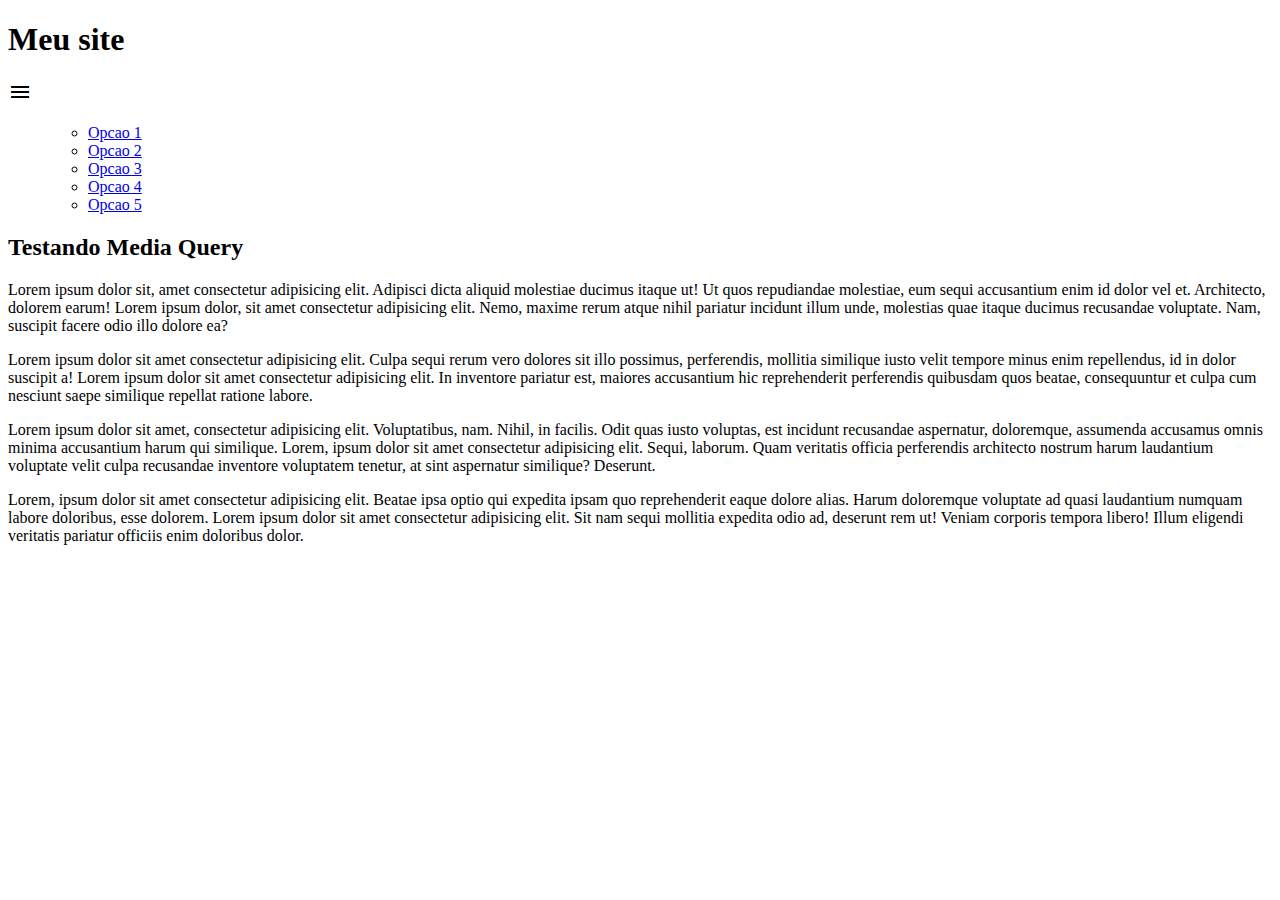
==== index.html @ 29dcb093 "t" ====
<!DOCTYPE html>
<html lang="pt-br">

<head>
    <meta charset="UTF-8">
    <meta http-equiv="X-UA-Compatible" content="IE=edge">
    <meta name="viewport" content="width=device-width, initial-scale=1.0">
    <link rel="stylesheet" href="estilo/style.css">
    <link href="https://fonts.googleapis.com/css2?family=Material+Symbols+Outlined" rel="stylesheet" />
    <title>Texto :: Project</title>
</head>

<body>
    <header>
        <h1>Meu site</h1>
        <span id="burguer" class="material-symbols-outlined" onclick="interacao()">menu</span>
        <menu id="itens">
            <ul>
                <li><a href="#">Opcao 1</a></li>
                <li><a href="#">Opcao 2</a></li>
                <li><a href="#">Opcao 3</a></li>
                <li><a href="#">Opcao 4</a></li>
                <li><a href="#">Opcao 5</a></li>
            </ul>
        </menu>
    </header>
    <main>
        <article>
            <h2>Testando Media Query</h2>
            <p>Lorem ipsum dolor sit, amet consectetur adipisicing elit. Adipisci dicta aliquid molestiae ducimus itaque
                ut! Ut quos repudiandae molestiae, eum sequi accusantium enim id dolor vel et. Architecto, dolorem
                earum! Lorem ipsum dolor, sit amet consectetur adipisicing elit. Nemo, maxime rerum atque nihil pariatur
                incidunt illum unde, molestias quae itaque ducimus recusandae voluptate. Nam, suscipit facere odio illo
                dolore ea?</p>

            <p>Lorem ipsum dolor sit amet consectetur adipisicing elit. Culpa sequi rerum vero dolores sit illo
                possimus, perferendis, mollitia similique iusto velit tempore minus enim repellendus, id in dolor
                suscipit a! Lorem ipsum dolor sit amet consectetur adipisicing elit. In inventore pariatur est, maiores
                accusantium hic reprehenderit perferendis quibusdam quos beatae, consequuntur et culpa cum nesciunt
                saepe similique repellat ratione labore.</p>

            <p>Lorem ipsum dolor sit amet, consectetur adipisicing elit. Voluptatibus, nam. Nihil, in facilis. Odit quas
                iusto voluptas, est incidunt recusandae aspernatur, doloremque, assumenda accusamus omnis minima
                accusantium harum qui similique. Lorem, ipsum dolor sit amet consectetur adipisicing elit. Sequi,
                laborum. Quam veritatis officia perferendis architecto nostrum harum laudantium voluptate velit culpa
                recusandae inventore voluptatem tenetur, at sint aspernatur similique? Deserunt.</p>

            <p>Lorem, ipsum dolor sit amet consectetur adipisicing elit. Beatae ipsa optio qui expedita ipsam quo
                reprehenderit eaque dolore alias. Harum doloremque voluptate ad quasi laudantium numquam labore
                doloribus, esse dolorem. Lorem ipsum dolor sit amet consectetur adipisicing elit. Sit nam sequi mollitia
                expedita odio ad, deserunt rem ut! Veniam corporis tempora libero! Illum eligendi veritatis pariatur
                officiis enim doloribus dolor.</p>
        </article>
    </main>
    <script>
        function interacao() {
            if (itens.style.display=='block'){
                itens.style.display='none';
            }else{
                itens.style.display='block';
            }
        }
    </script>
</body>

</html>
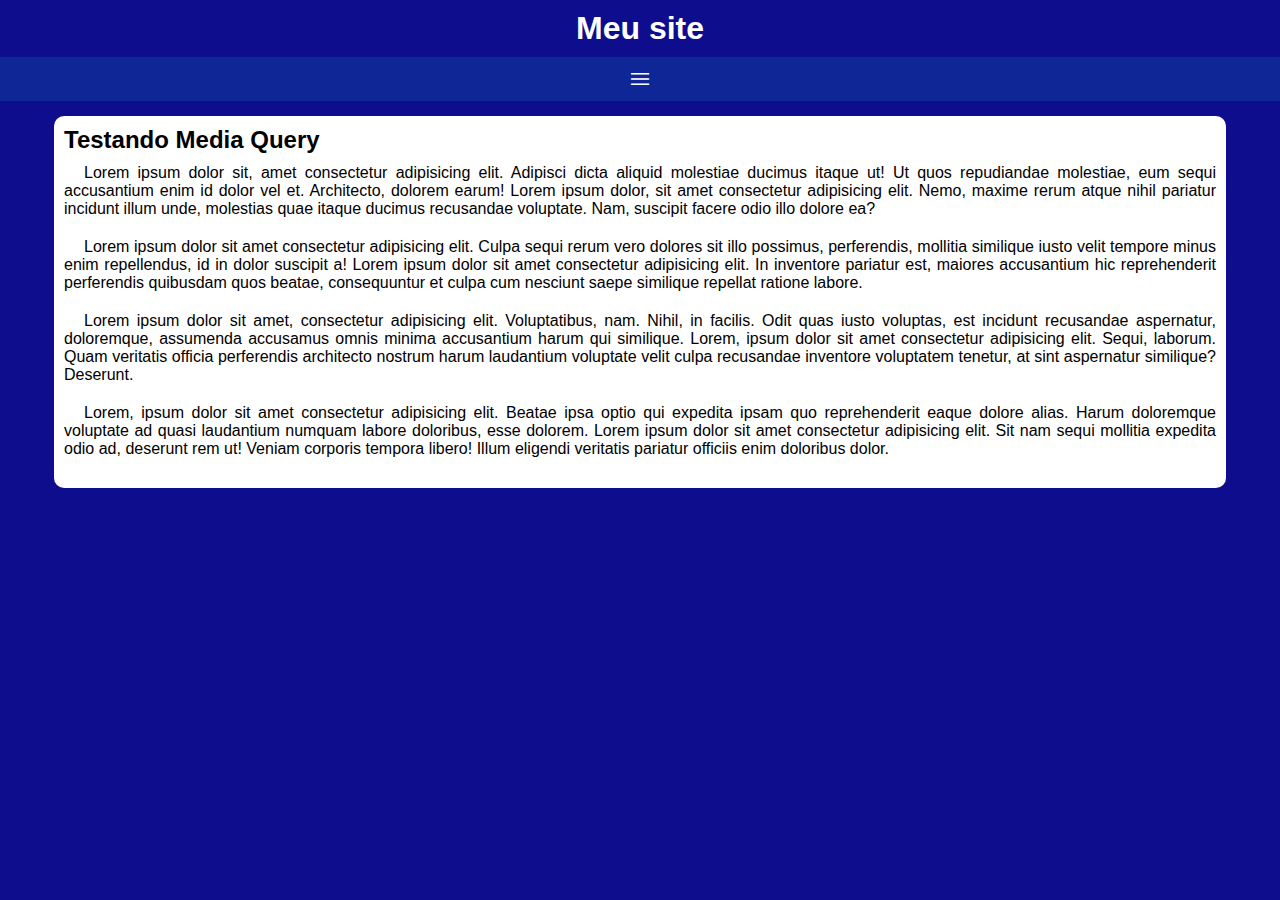
==== commit 0a590e2b: "t" ====
--- a/index.html
+++ b/index.html
@@ -5,7 +5,7 @@
     <meta charset="UTF-8">
     <meta http-equiv="X-UA-Compatible" content="IE=edge">
     <meta name="viewport" content="width=device-width, initial-scale=1.0">
-    <link rel="stylesheet" href="estilo/style.css">
+    <link rel="stylesheet" href="style.css">
     <link href="https://fonts.googleapis.com/css2?family=Material+Symbols+Outlined" rel="stylesheet" />
     <title>Texto :: Project</title>
 </head>
--- a/style.css
+++ b/style.css
@@ -0,0 +1,72 @@
+*{
+    font-family: Arial, Helvetica, sans-serif;
+    margin: 0px;
+    padding: 0px;
+}
+.material-symbols-outlined {
+  font-variation-settings:
+  'FILL' 0,
+  'wght' 400,
+  'GRAD' 0,
+  'opsz' 48
+}
+span#burguer{
+    background-color: rgba(15, 52, 155, 0.658);
+    display: block;
+    text-align: center;
+    color: white;
+    padding: 10px;
+    cursor: pointer;
+}
+span#burguer:hover{
+    background-color: white;
+    color: rgba(15, 52, 155, 0.658);
+    transition: 0.5s;
+}
+html, body{
+    background-color: rgb(13, 13, 141);
+}
+header{
+    background-color: rgb(13, 13, 141);
+}
+header > h1{
+    padding: 10px;
+    text-align: center;
+    color: white;
+}
+menu{
+    display: none;
+}
+menu > ul{
+    list-style-type: none;
+}
+menu > ul > li > a{
+    display: block;
+    text-decoration: none;
+    padding: 10px;
+    background-color: rgba(35, 72, 173, 0.658);
+    color: white;
+    text-align: center;
+    border-top: 2px solid rgb(13, 13, 141);
+}
+menu > ul > li > a:hover{
+    background-color: rgb(23, 104, 141);
+    transition: 0.5s;
+}
+main{
+    width: 90vw;
+    background-color: white;
+    border-radius: 10px;
+    padding: 10px;
+    margin: auto;
+    margin-top: 15px;
+
+}
+article > h2{
+    padding-bottom: 10px;
+}
+article > p{
+    margin-bottom: 20px;
+    text-indent: 20px;
+    text-align: justify;
+}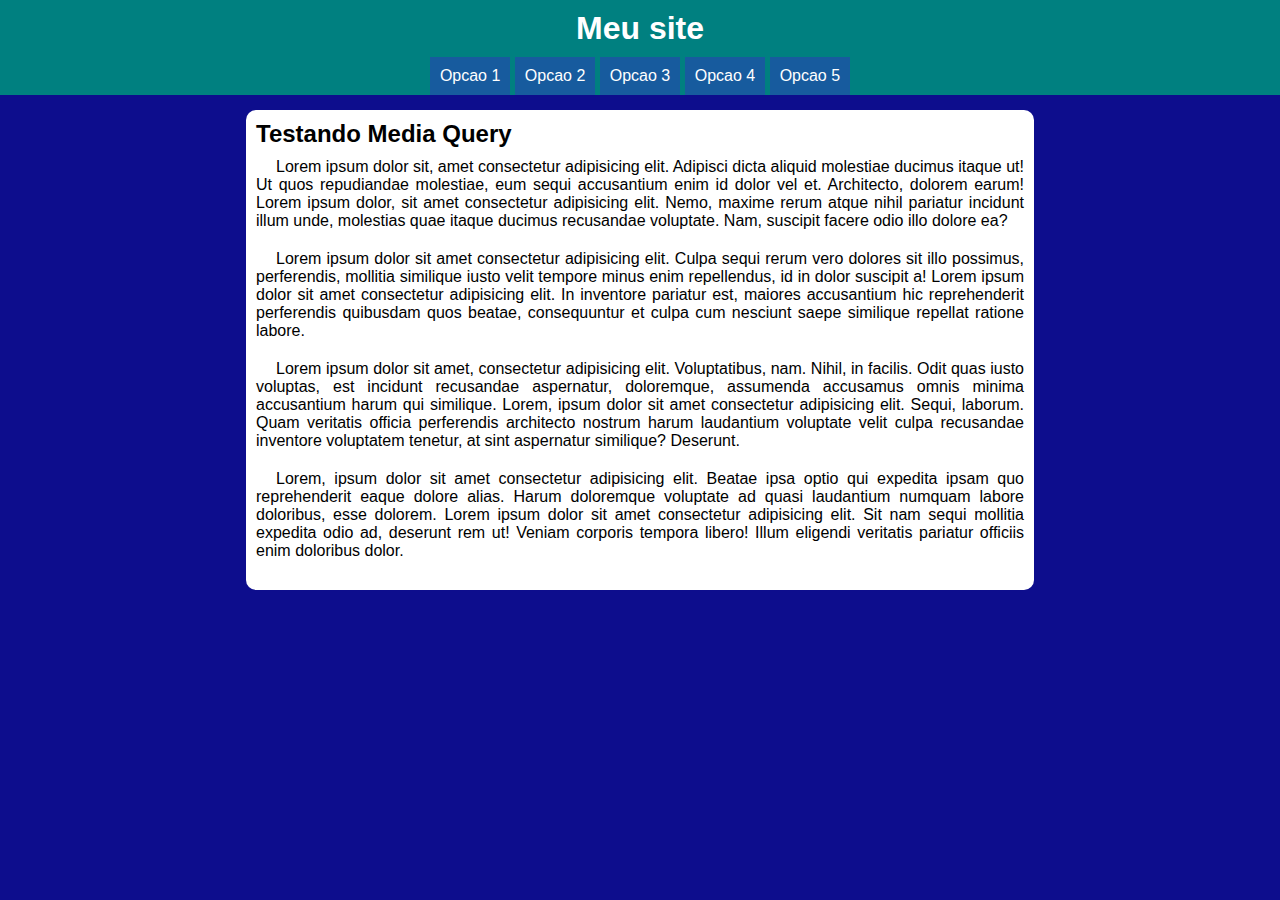
==== commit 26b62d0e: "t" ====
--- a/index.html
+++ b/index.html
@@ -6,11 +6,12 @@
     <meta http-equiv="X-UA-Compatible" content="IE=edge">
     <meta name="viewport" content="width=device-width, initial-scale=1.0">
     <link rel="stylesheet" href="style.css">
+    <link rel="stylesheet" href="computer.css">
     <link href="https://fonts.googleapis.com/css2?family=Material+Symbols+Outlined" rel="stylesheet" />
     <title>Texto :: Project</title>
 </head>
 
-<body>
+<body onresize="MudarTela()">
     <header>
         <h1>Meu site</h1>
         <span id="burguer" class="material-symbols-outlined" onclick="interacao()">menu</span>
@@ -53,6 +54,13 @@
         </article>
     </main>
     <script>
+        function MudarTela(){
+            if  (window.innerWidth=750){
+                itens.style.display=`block`;
+            }else{
+                itens.style.display=`none`;
+            }
+        }
         function interacao() {
             if (itens.style.display=='block'){
                 itens.style.display='none';
--- a/style.css
+++ b/style.css
@@ -27,7 +27,7 @@
     background-color: rgb(13, 13, 141);
 }
 header{
-    background-color: rgb(13, 13, 141);
+    background-color: rgb(0, 128, 128);
 }
 header > h1{
     padding: 10px;
@@ -47,7 +47,7 @@
     background-color: rgba(35, 72, 173, 0.658);
     color: white;
     text-align: center;
-    border-top: 2px solid rgb(13, 13, 141);
+    border-top: 2px;
 }
 menu > ul > li > a:hover{
     background-color: rgb(23, 104, 141);
--- a/computer.css
+++ b/computer.css
@@ -0,0 +1,18 @@
+@charset "UTF-8";
+@media screen and (min-width: 750px) and (max-width: 1280px){
+    main{
+        width: 768px;
+    }
+    span#burguer{
+        display: none;
+    }
+    menu{
+        display: block;
+    }
+    menu > ul{
+        text-align: center;
+    }
+    menu > ul > li{
+        display: inline-block;
+    }
+}